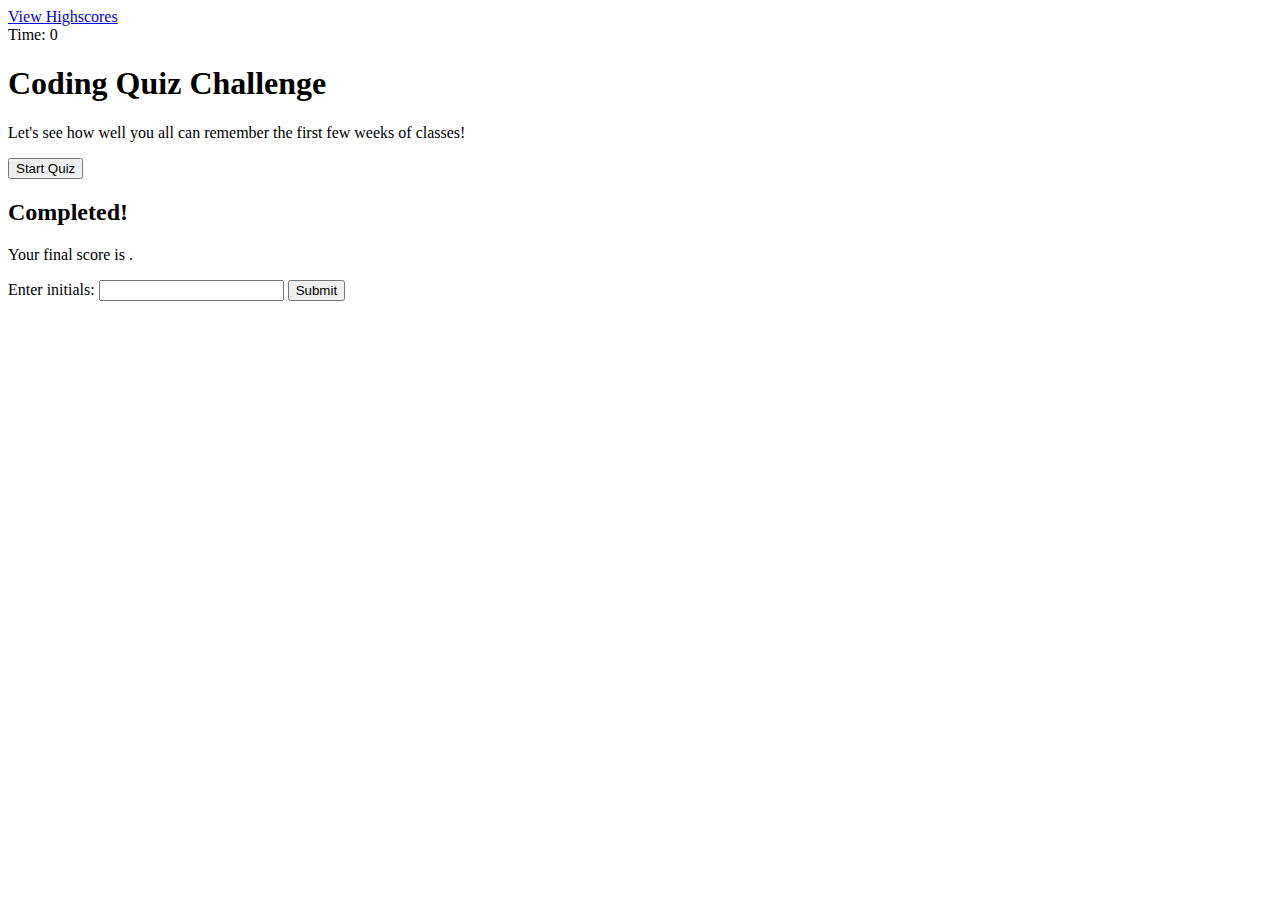
==== index.html @ f9de64ee "Scoring JS and more JS" ====
<!-- HTML -->
<!DOCTYPE html>
<html lang ="en">
    <head>
        <link rel="stylesheet" type="text/css" href="style.css"> 
        <meta charset="UTF-8" />
        <meta name="viewport" content="width=device-width, initial-scale=1.0" />
        <meta http-equiv="X-UA-Compatible" content="ie=edge" />
        <title>API Web Coding Quiz</title>
    </head>

    <body>
        <body>
            <div class="scores"><a href="score.html">View Highscores</a></div>
        
            <div class="timer">Time: <span id="time">0</span></div>
        
            <div class="wrapper">
              <div id="start-screen" class="start">
                <h1>Coding Quiz Challenge</h1>
                <p>
                  Let's see how well you all can remember the first few weeks of classes! 
                </p>
                <button id="start">Start Quiz</button>
              </div>
        
              <div id="questions" class="hide">
                <h2 id="question-title"></h2>
                <div id="choices" class="choices"></div>
              </div>
        
              <div id="end-screen" class="hide">
                <h2>Completed!</h2>
                <p>Your final score is <span id="final-score"></span>.</p>
                <p>
                  Enter initials: <input type="text" id="initials" max="3" />
                  <button id="submit">Submit</button>
                </p>
              </div>
        
              <div id="feedback" class="feedback hide"></div>
            </div>
        
            <script src="./JS/script.js"></script>
          </body>
        </html>
        
    </body>
</html>
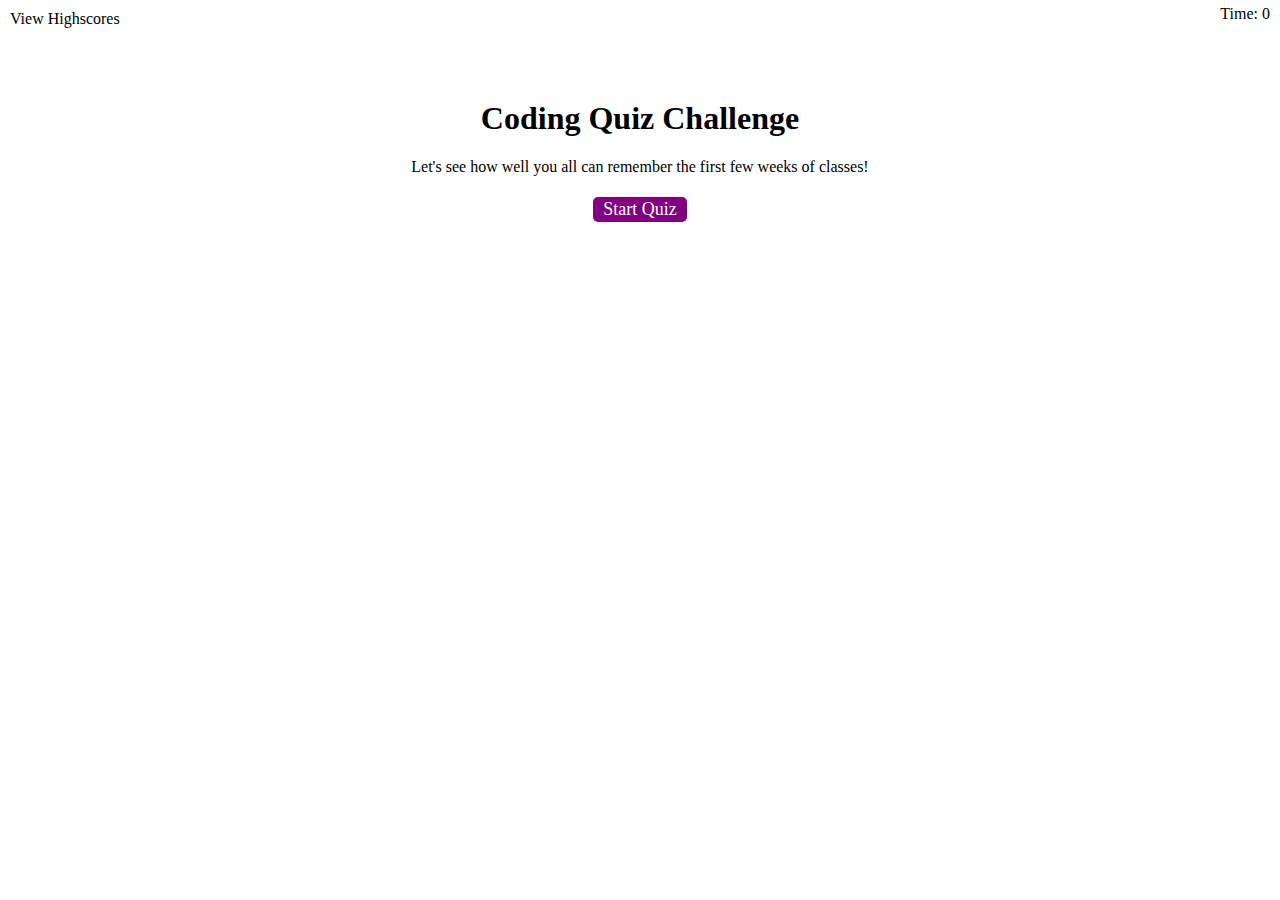
==== commit fee9ba32: "CSS and folders" ====
--- a/index.html
+++ b/index.html
@@ -41,7 +41,8 @@
               <div id="feedback" class="feedback hide"></div>
             </div>
         
-            <script src="./JS/script.js"></script>
+            <script src="./questions.js"></script>
+            <script src="./javascript.js"></script>
           </body>
         </html>
         
--- a/style.css
+++ b/style.css
@@ -0,0 +1,78 @@
+/* styling CSS */
+
+body {
+    font-family: 'Times New Roman', Times, serif;
+}
+
+a { 
+    color: black;
+    text-decoration: none;
+    transition: color 0.3s;
+}
+
+a:hover {
+    color: blueviolet;
+}
+.wrapper {
+    margin: 100px auto 0 auto;
+    max-width: 600px;
+}
+
+.hide {
+    display: none;
+}
+
+.start {
+    text-align: center;
+}
+
+.scores {
+    position: absolute;
+    top: 10px;
+    left: 10px;
+}
+
+.feedback {
+    font-style: normal;
+    font-size: large;
+    margin-top: 10px;
+    padding-top: 10px;
+    color: black;
+    border-top: 2px solid rgba(174, 0, 255, 0.932);
+}
+
+.timer {
+    position: absolute;
+    top: 5px;
+    right: 10px;
+}
+
+/* Button CSS */
+button {
+    display: inline-block;
+    margin: 5px;
+    cursor: pointer;
+    font-family: 'Times New Roman', Times, serif;
+    font-size: large;
+    background-color: purple;
+    border-radius: 5px;
+    padding: 2px 10px;
+    color: white;
+    border: 0;
+    transition: background-color 0.3s;
+}
+
+/* Button hover characteristics */
+
+button:hover {
+background-color: grey;
+}
+
+.choices button {
+    display: block;
+}
+
+input[type="text"] {
+    font-size: 100%;
+}
+
